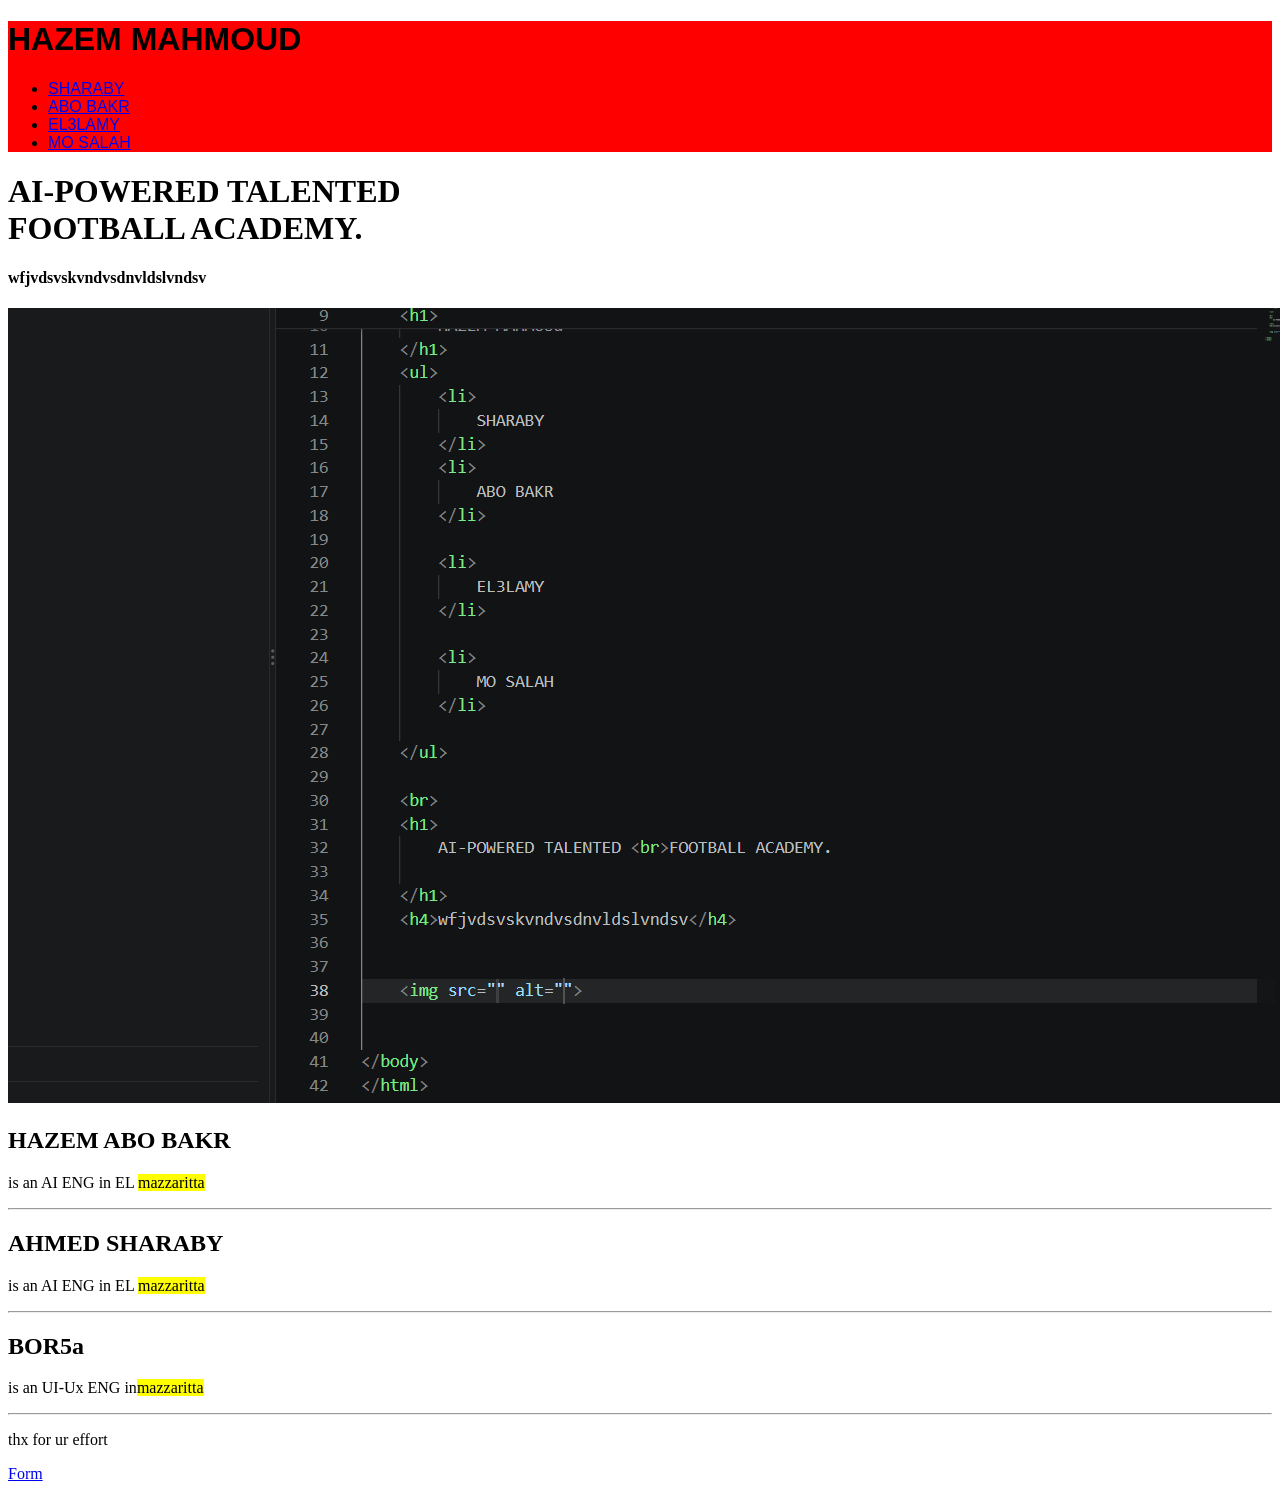
==== lab1.html @ 0f9ac2aa "section 3" ====
<!DOCTYPE html>
<html lang="en">
<head>
    <meta charset="UTF-8">
    <meta name="viewport" content="width=device-width, initial-scale=1.0">
    <title>Document</title>
</head>
<body>
    <div class="header" style="background-color: red;font-family: Arial, Helvetica, sans-serif;">
    <h1>
        HAZEM MAHMOUD
    </h1>
    <ul>
        <li>
        <a href="http://" target="_blank" rel="noopener noreferrer">SHARABY</a>
            
        </li>
        <li>
        <a href="http://" target="_blank" rel="noopener noreferrer">ABO BAKR</a>
            
        </li>
        
        <li>
        <a href="http://" target="_blank" rel="noopener noreferrer">EL3LAMY</a>
            
        </li>
        
        <li>
        <a href="http://" target="_blank" rel="noopener noreferrer">MO SALAH</a>
            
        </li>
        
    </ul>
</div>
<div class="title"  ">

    <h1>
        AI-POWERED TALENTED <br>FOOTBALL ACADEMY.

    </h1>
    <h4>wfjvdsvskvndvsdnvldslvndsv</h4>
    

    <img src="image.png" alt="if there not interent">
    </div>
    <div>
    <h2>HAZEM ABO BAKR</h2>
    <p class="zoma">is an AI ENG in EL <mark>mazzaritta</mark></p>
    
    <hr>
    <h2>AHMED SHARABY</h2>
    <p class="zoma">is an AI ENG in EL <mark>mazzaritta</mark></p>
    <hr>
    <h2>BOR5a</h2>
    <p class="zoma">is an UI-Ux ENG in<mark>mazzaritta</mark></p>
    <hr>
    <p>thx for ur effort</p>
</div>


<a href="form.html"  >Form</a>
</body>
</html>
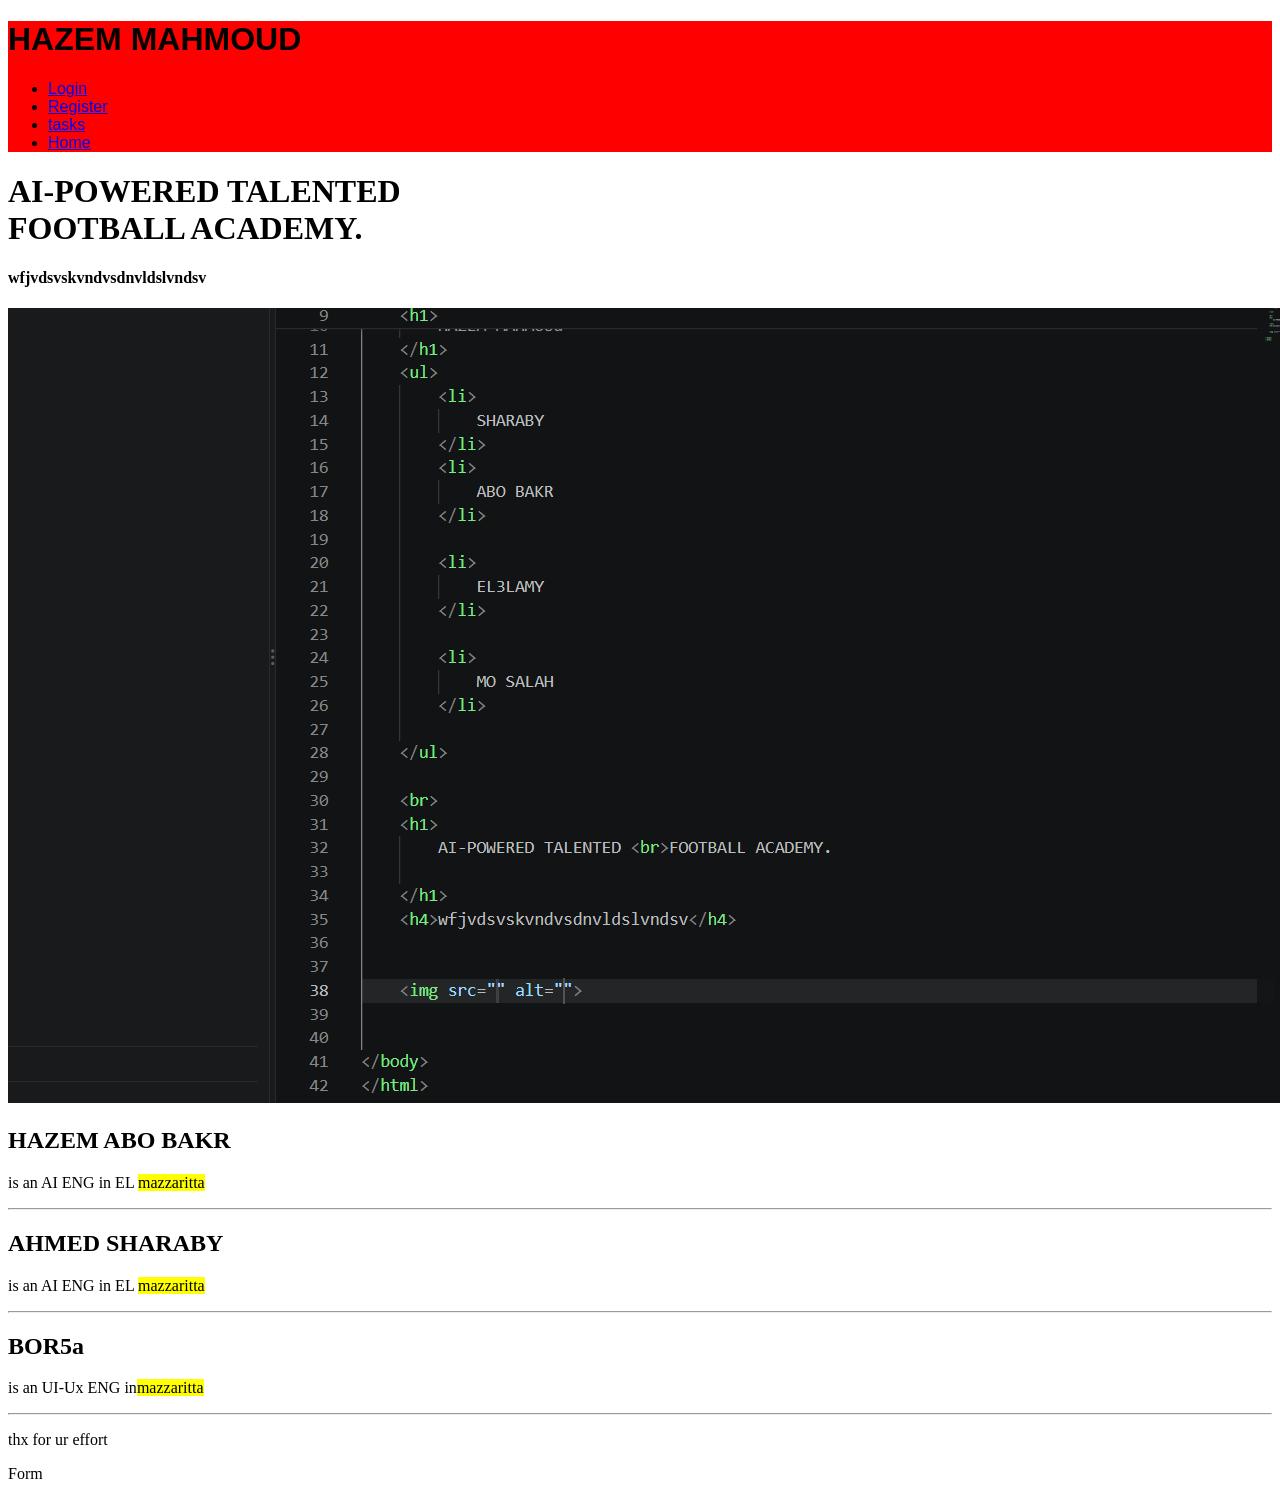
==== commit 338dd822: "form section added" ====
--- a/lab1.html
+++ b/lab1.html
@@ -12,21 +12,21 @@
     </h1>
     <ul>
         <li>
-        <a href="http://" target="_blank" rel="noopener noreferrer">SHARABY</a>
+        <a href="login.html"  target="_blank" rel="noopener noreferrer">Login</a>
             
         </li>
         <li>
-        <a href="http://" target="_blank" rel="noopener noreferrer">ABO BAKR</a>
+        <a href="register.html"  target="_blank" rel="noopener noreferrer">Register</a>
             
         </li>
         
         <li>
-        <a href="http://" target="_blank" rel="noopener noreferrer">EL3LAMY</a>
+        <a href="form.html"  target="_blank" rel="noopener noreferrer">tasks</a>
             
         </li>
         
         <li>
-        <a href="http://" target="_blank" rel="noopener noreferrer">MO SALAH</a>
+        <a href="http://" target="_blank" rel="noopener noreferrer">Home</a>
             
         </li>
         
@@ -58,6 +58,6 @@
 </div>
 
 
-<a href="form.html"  >Form</a>
+<a  >Form</a>
 </body>
 </html>
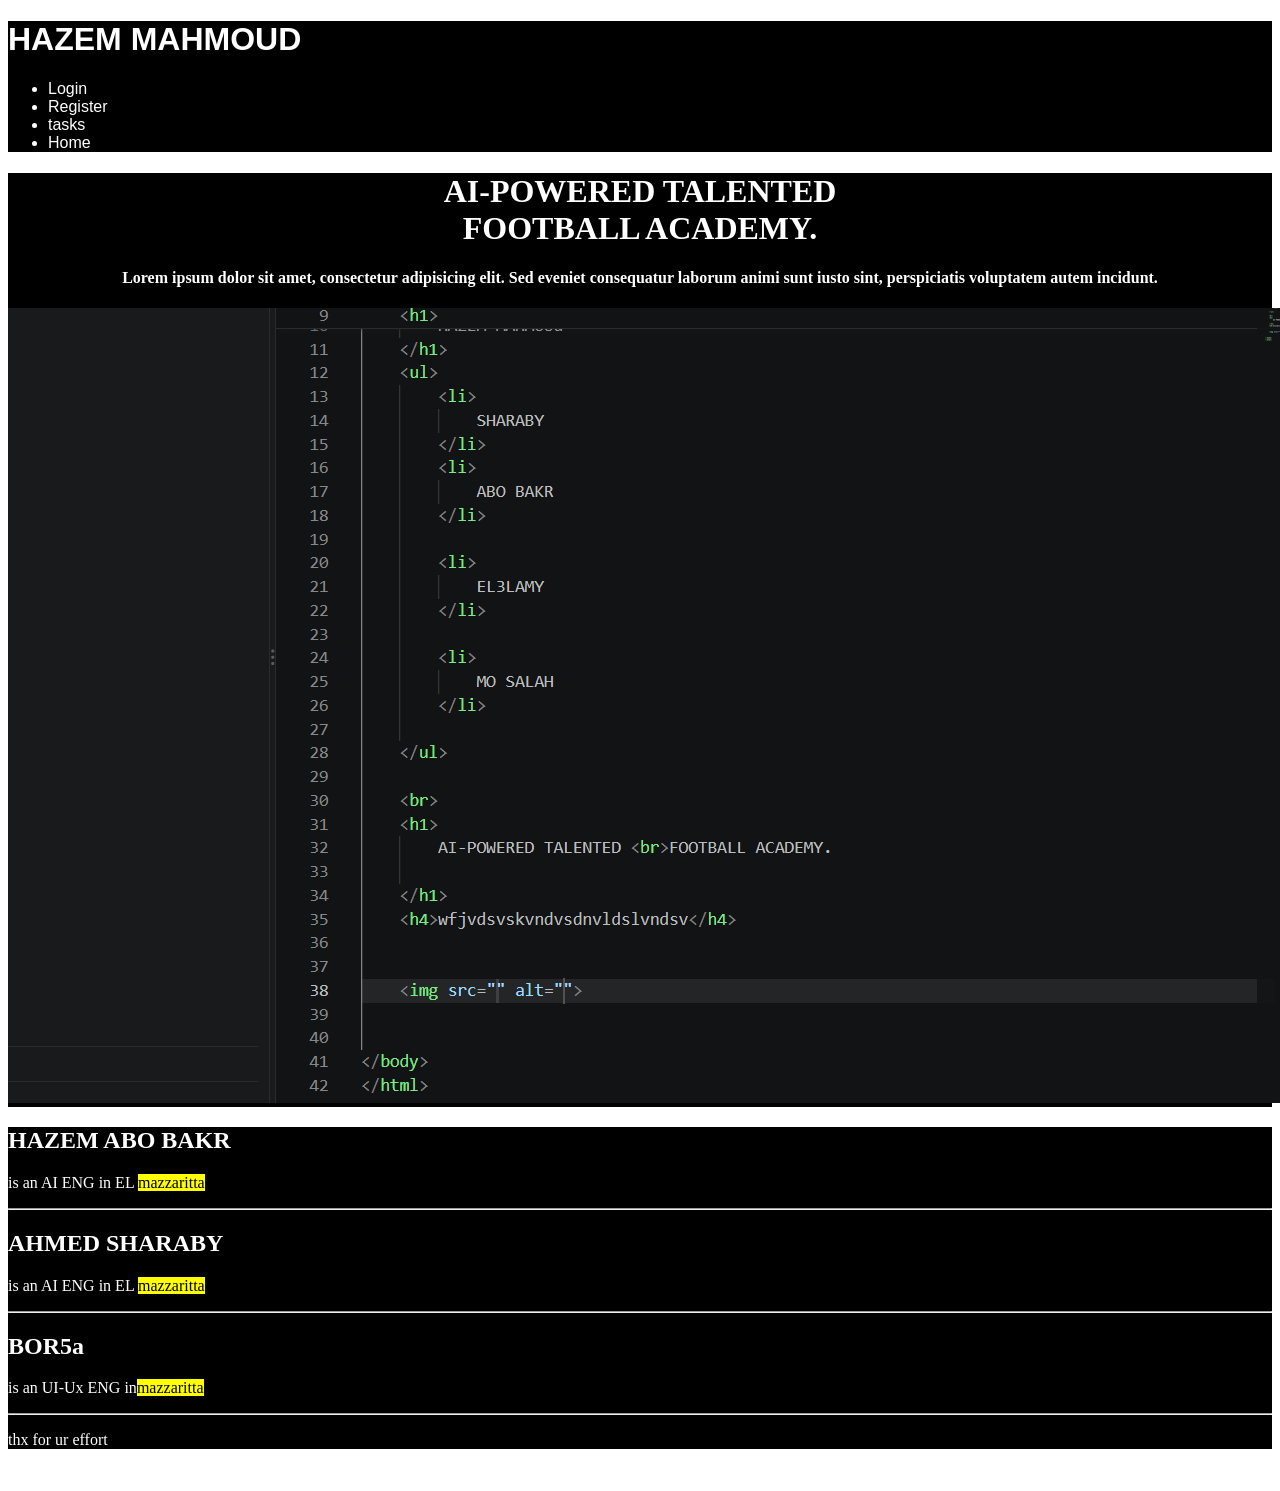
==== commit 8789d77b: "login and register page added" ====
--- a/lab1.html
+++ b/lab1.html
@@ -4,9 +4,25 @@
     <meta charset="UTF-8">
     <meta name="viewport" content="width=device-width, initial-scale=1.0">
     <title>Document</title>
+    <style>
+        a{
+            text-decoration: none;
+            color: white;
+
+        }
+        div{
+            background-color: black;
+        }    
+        h1,h4,p,h2{
+            color: white;
+            
+            
+        }     
+
+    </style>
 </head>
 <body>
-    <div class="header" style="background-color: red;font-family: Arial, Helvetica, sans-serif;">
+    <div class="header" style="background-color: black;font-family: Arial;color: white;">
     <h1>
         HAZEM MAHMOUD
     </h1>
@@ -32,18 +48,20 @@
         
     </ul>
 </div>
-<div class="title"  ">
+<div class="title" style="text-align: center ;"  >
 
     <h1>
         AI-POWERED TALENTED <br>FOOTBALL ACADEMY.
 
     </h1>
-    <h4>wfjvdsvskvndvsdnvldslvndsv</h4>
+    <h4>Lorem ipsum dolor sit amet, consectetur adipisicing elit. Sed eveniet consequatur laborum animi sunt iusto sint, perspiciatis voluptatem autem incidunt.
+    </h4>
     
 
     <img src="image.png" alt="if there not interent">
-    </div>
-    <div>
+</div>
+
+<div>
     <h2>HAZEM ABO BAKR</h2>
     <p class="zoma">is an AI ENG in EL <mark>mazzaritta</mark></p>
     
